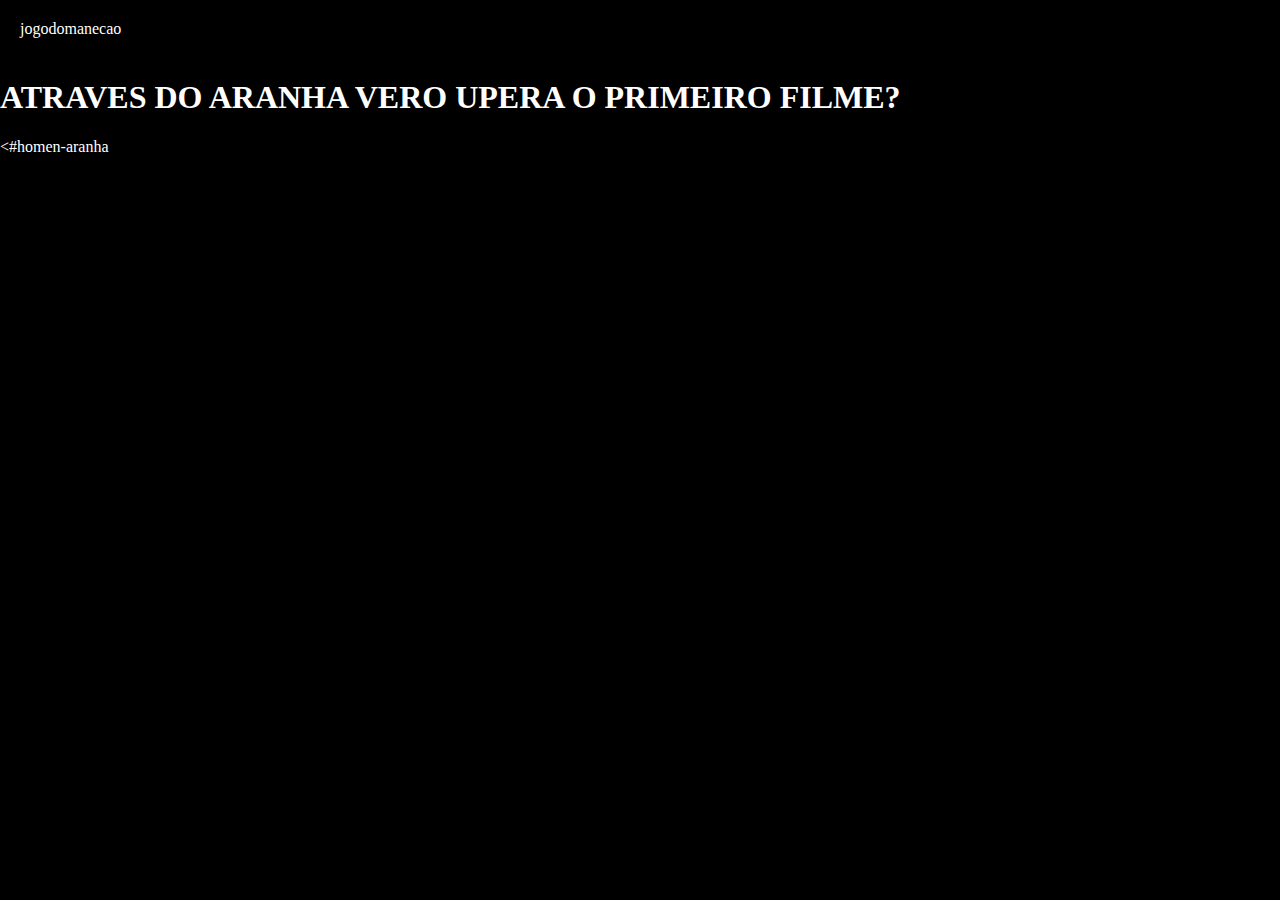
==== index.html @ 2f21b3b5 "s" ====
<head>
</head>
<body>
  <header>jogodomanecao</header>

  <section>
  <div>
    <h1>ATRAVES DO ARANHA VERO UPERA O PRIMEIRO FILME?</h1>
    <P><#homen-aranha</P>
  </div>

  <div>
    <iframe width="560" height="315" src="<iframe width="560" height="315" src="https://www.youtube.com/embed/kfFhpWBMhGk?si=UPjytG_XT0Js0c3M" title="YouTube video player" frameborder="0" allow="accelerometer; autoplay; clipboard-write; encrypted-media; gyroscope; picture-in-picture; web-share" referrerpolicy="strict-origin-when-cross-origin" allowfullscreen></iframe>
  </div>
  </section>

</body>
<head>
  <link rel="stylesheet" href="styles.css">
  <title>jogodomanecao</title>
</head>
---- styles.css ----
body{
  color: white;
  background: black;
  margin: 0px
}

header{
  border-bottom: olid 2px rgb(42, 122, 228);
  padding: 20px;
}
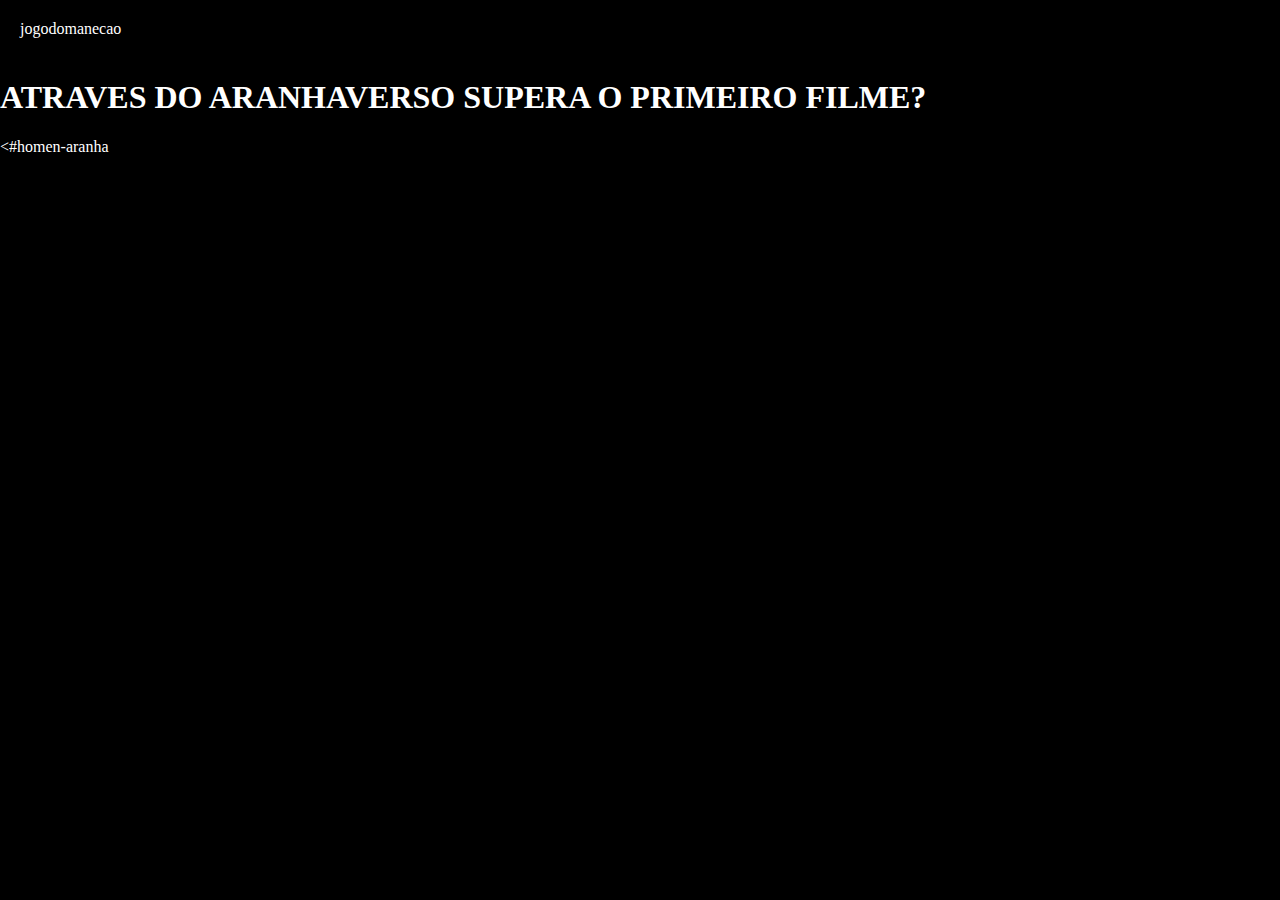
==== commit 8a2da478: "s" ====
--- a/index.html
+++ b/index.html
@@ -4,8 +4,8 @@
   <header>jogodomanecao</header>
 
   <section>
-  <div>
-    <h1>ATRAVES DO ARANHA VERO UPERA O PRIMEIRO FILME?</h1>
+  <div class="chamada-texto">
+    <h1>ATRAVES DO ARANHAVERSO SUPERA O PRIMEIRO FILME?</h1>
     <P><#homen-aranha</P>
   </div>
 
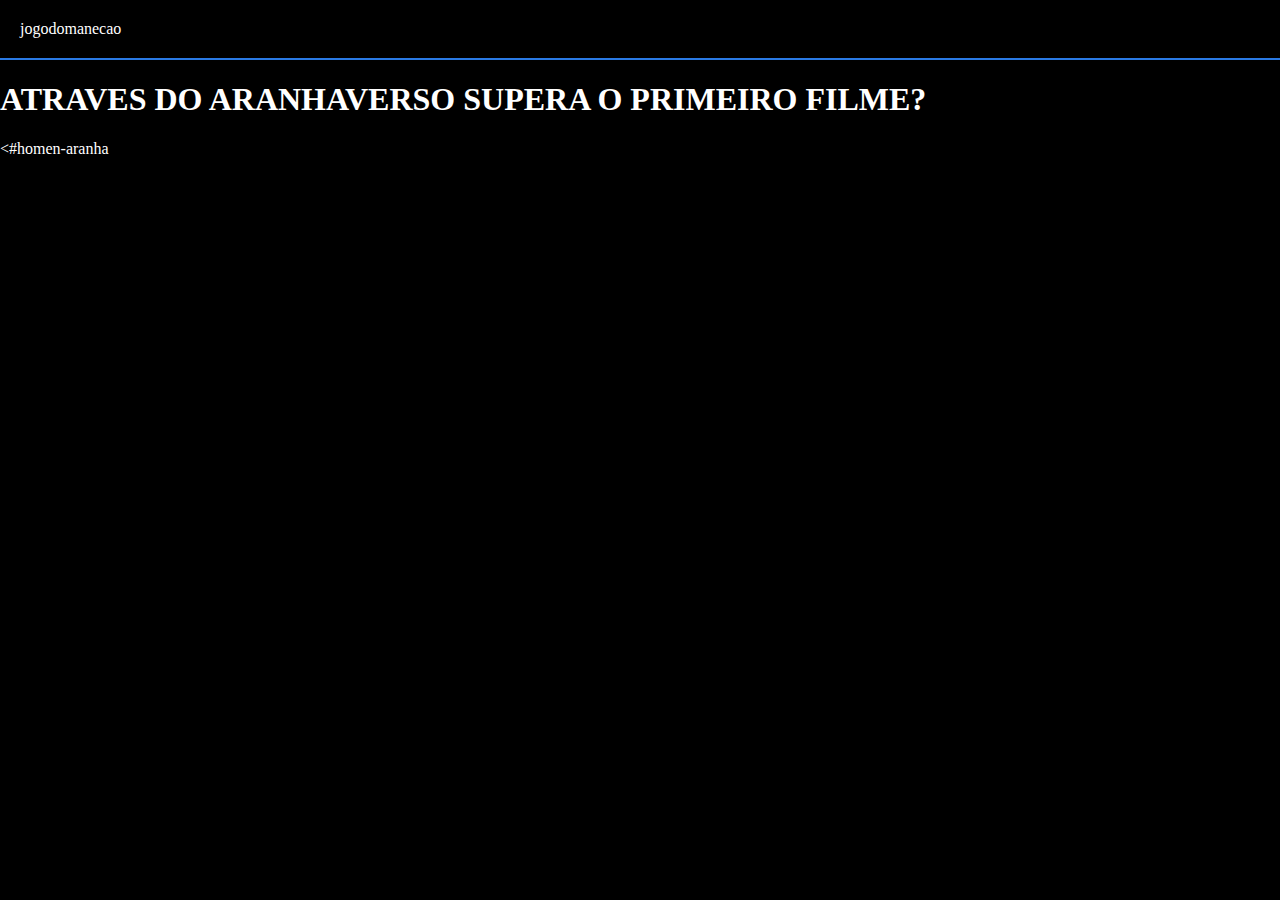
==== commit 7332e8d6: "gvhgvhgh" ====
--- a/index.html
+++ b/index.html
@@ -10,7 +10,7 @@
   </div>
 
   <div>
-    <iframe width="560" height="315" src="<iframe width="560" height="315" src="https://www.youtube.com/embed/kfFhpWBMhGk?si=UPjytG_XT0Js0c3M" title="YouTube video player" frameborder="0" allow="accelerometer; autoplay; clipboard-write; encrypted-media; gyroscope; picture-in-picture; web-share" referrerpolicy="strict-origin-when-cross-origin" allowfullscreen></iframe>
+    <iframe width="560" height="315" src="https://www.youtube.com/embed/kfFhpWBMhGk?si=lFWrN4-yx8g-QaQB" title="YouTube video player" frameborder="0" allow="accelerometer; autoplay; clipboard-write; encrypted-media; gyroscope; picture-in-picture; web-share" referrerpolicy="strict-origin-when-cross-origin" allowfullscreen></iframe>
   </div>
   </section>
 
--- a/styles.css
+++ b/styles.css
@@ -1,10 +1,10 @@
-body{
+body {
   color: white;
   background: black;
-  margin: 0px
+  margin: 0px;
 }
 
-header{
-  border-bottom: olid 2px rgb(42, 122, 228);
+header {
+  border-bottom: solid 2px rgb(42, 122, 228);
   padding: 20px;
-}
+}